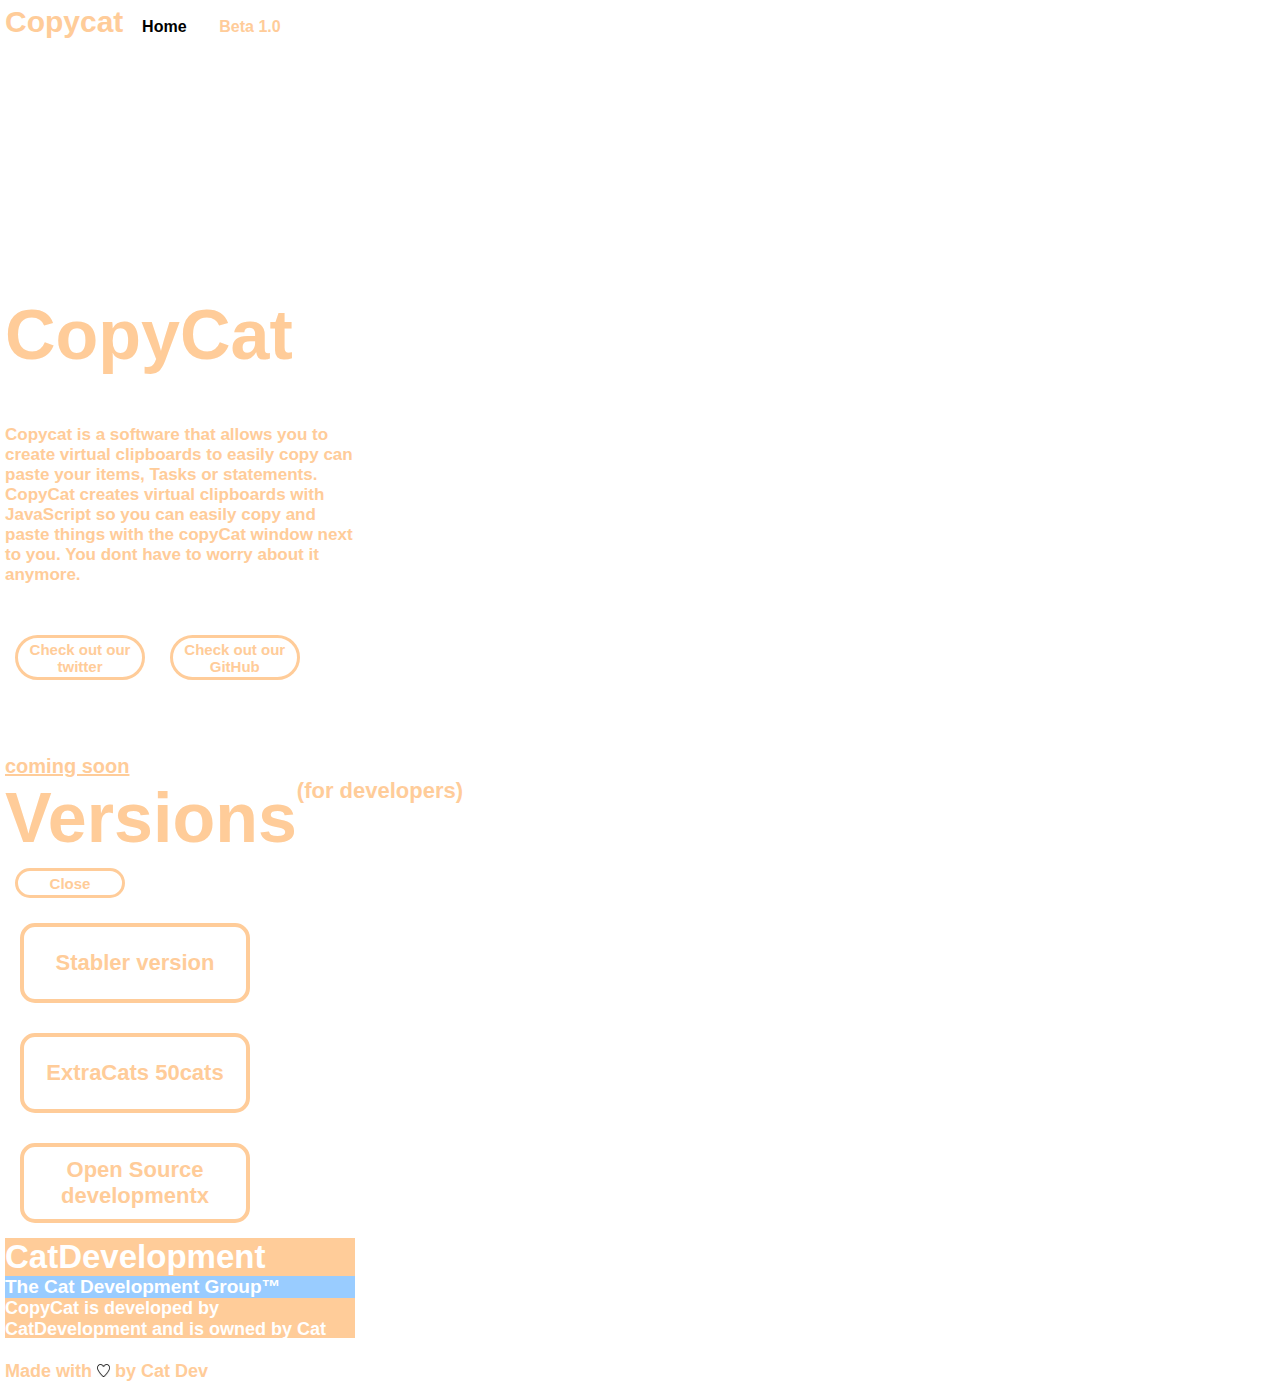
==== ver.html @ 01c93426 "Add files via upload" ====
<!DOCTYPE html>

<html lang="en">
<link rel="stylesheet" href="ver.css"/>
<!-- Home Options -->
<a class="header">Copycat</a>
<a href="index.html"><button class="opt">Home</button></a>
<a href="ver.html"><button class="opt" style="color:#ffcc99;">Beta 1.0</button></a>
<title> CopyCat</title>
<!-- Home options end -->
<div class="div" style="height:100px;"></div>

<section class="information">
  <div class="div" style="height:150px;"></div>
  <a class="infoHeader">CopyCat</a>
  <div class="div" style="height:50px;"></div>
  <body class="infoP">
    Copycat is a software that allows you to create virtual clipboards to easily
    copy can paste your items, Tasks or statements. CopyCat creates virtual clipboards
    with JavaScript so you can easily copy and paste things with the copyCat window
    next to you. You dont have to worry about it anymore.
    <div class="div" style="height:40px;"></div>
    <a style="background:none;" href="https://twitter.com/development_cat"><button class="github">Check out our twitter</button></a>
    <a style="background:none;" href="https://github.com/alexbo21/copyCat"><button class="github">Check out our GitHub</button></a>
  </body>
</section>
<div class="div" style="height:10px;"></div>

<!-- Downloads -->
<a style="font-family:helvetica;font-size:20px;"><u>coming soon</u></a>
<a class="infoHeader">Versions</a><a style="font-size:22px;position:absolute;">(for developers)</a>
<button class="github" onClick="makeSmall()" style="height:30px;width:110px;">Close</button>
<div class="versionCon" id="downloads">
<button class="verDownloads">Stabler version</button>
<button class="verDownloads">ExtraCats 50cats</button>
<button class="verDownloads">Open Source developmentx</button>

</div>

<!-- Downloads over -->

<!-- Footer -->
<div class="footer">
  <a class="footerH">CatDevelopment</a><br>
  <div style="background:#99ccff;width:100%;height:22px;color:white;">
    <a class="footerB" style="background:#99ccff;color:white;font-size:19px;">The Cat Development Group™</a><br>
  </div>
  <a class="footerB">CopyCat is developed by CatDevelopment and is owned by Cat Development</a><br>
  <a class="footerBB">Made with <img src="love.png" height="13px" width="13px" style="background:none;"/> by Cat Dev</a>
</div>
<!-- Ending footer -->

<script src="ver.js"></script></html>
---- ver.css ----
.header{
  font-family:helvetica;
  font-weight:bold;
  font-size:30px;
  color:#ffcc99;
}
.opt{
  border:none;
  font-family:helvetica;
  box-shadow:none;
  font-weight:bold;
  font-size:16px;
  background:none;
  margin:8px;
}

.div{width:100%;}

/* Footer */
.footer{
  height:100px;
  width:100%;
  background:#ffcc99;

}

.footerH{
  font-family:helvetica;
  font-size:33px;
  background:none;
  font-weight:bold;
  color:white;
}

.footerB{
  font-family:helvetica;
  font-size:18px;
  background:none;
  color:white;
  font-weight:bold;
}

.footerBB{
  font-family:helvetica;
  font-size:18px;
  background:none;
  color:#ffcc99;
  font-weight:bold;
}
/* ending footer */

.information{
  height:600px;
  width:100%;
  background:white;
  margin:none;

}

.infoP{
  font-family:helvetica;
  font-weight:550;
  font-size:17px;
  background:none;
  height:auto;
  width:350px;
  color:#ffcc99;
  margin:5px;
}

.infoHeader{
  font-family:helvetica;
  color:#ffcc99;
  background:none;
  font-size:70px;
  font-weight:bold;
  width:100%;
}

.github{
  height:45px;
  width:130px;
  border:solid 3.25px #ffcc99;
  border-radius:70px;
  font-family:helvetica;
  font-size:15px;
  background:none;
  font-weight:bold;
  color:#ffcc99;
  margin:10px;
}

.versionCon{
  width:80px;
  height:auto;
}

.verDownloads{
  width:230px;
  height:80px;
  box-shadow:none;
  background:none;
  border:solid 4px #ffcc99;
  border-radius:15px;
  font-family:helvetica;
  font-weight:bold;
  font-size:22px;
  color:#ffcc99;
  margin:15px;
}
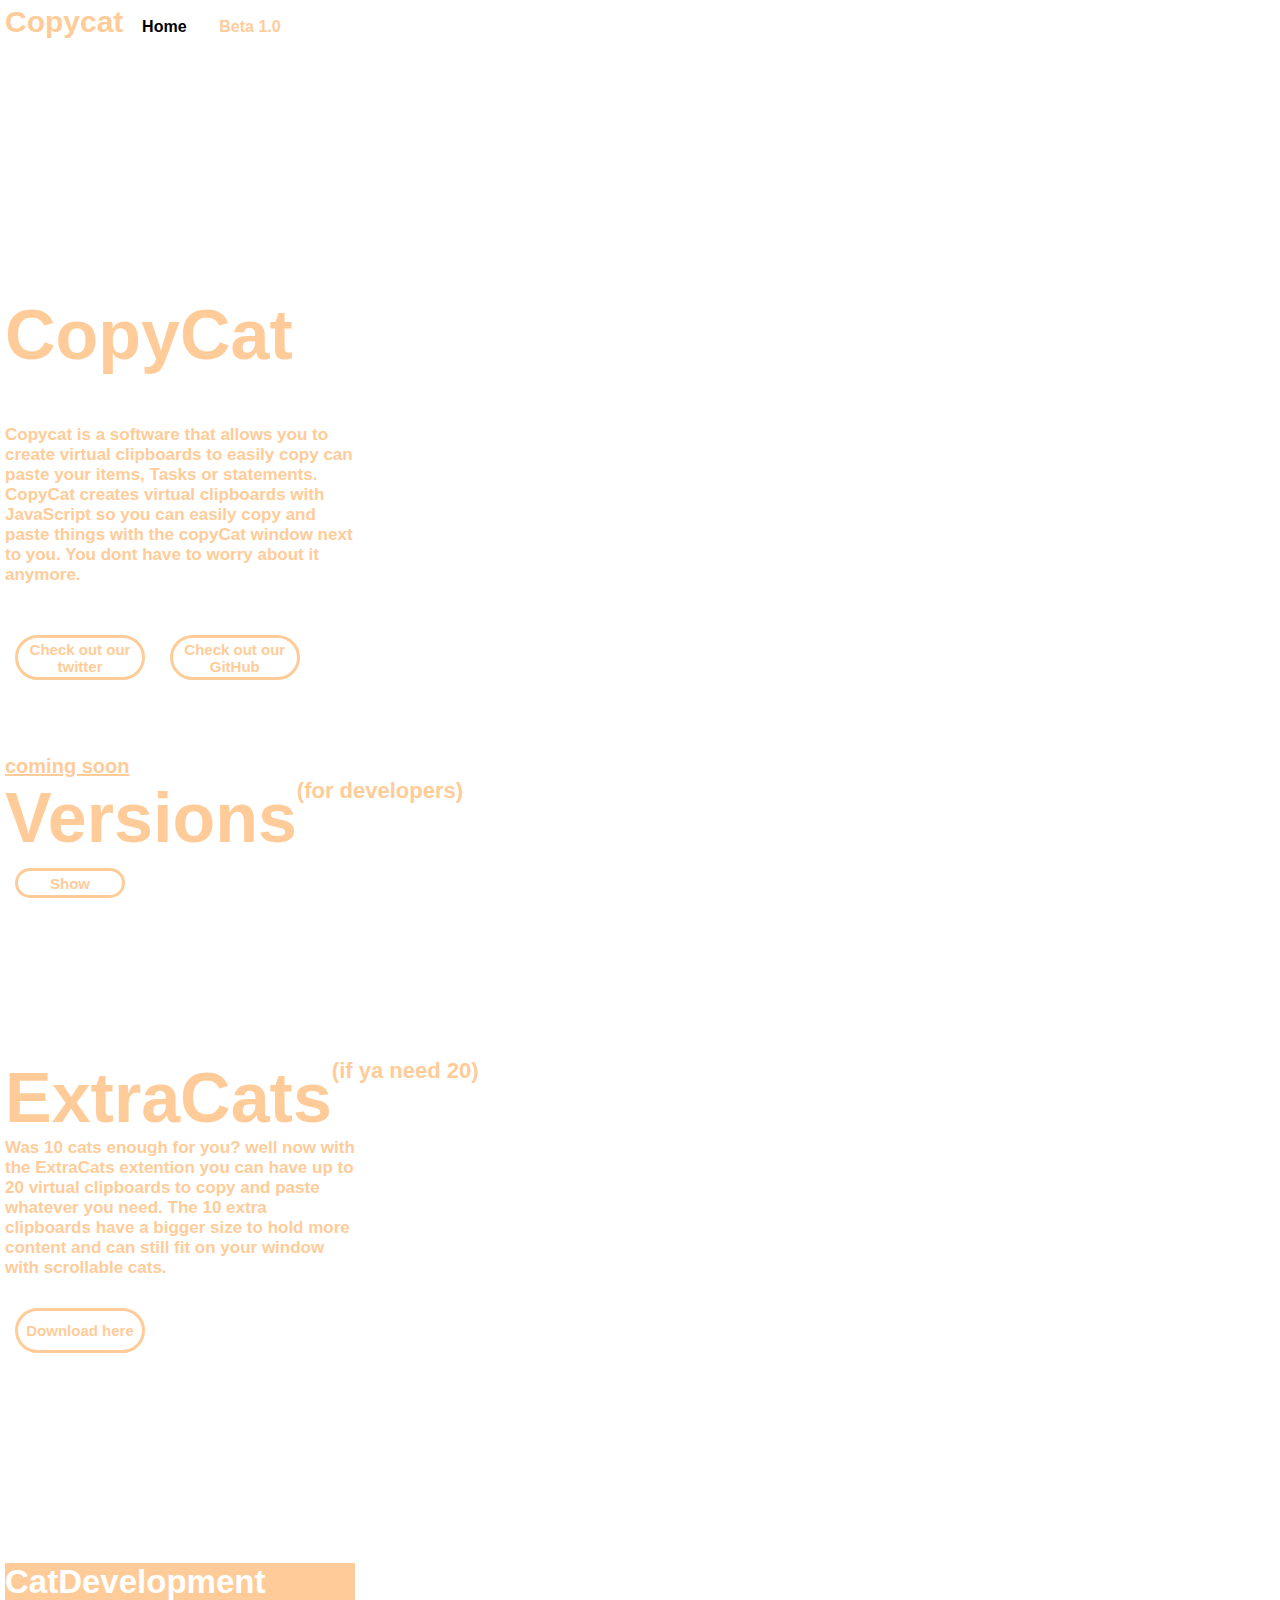
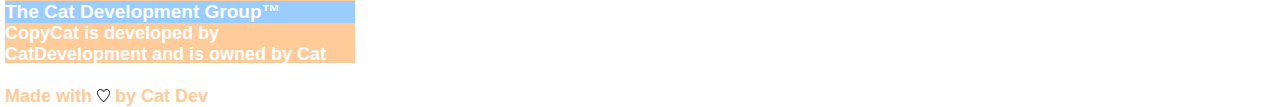
==== commit 2f1918ee: "Add files via upload" ====
--- a/ver.html
+++ b/ver.html
@@ -6,7 +6,7 @@
 <a class="header">Copycat</a>
 <a href="index.html"><button class="opt">Home</button></a>
 <a href="ver.html"><button class="opt" style="color:#ffcc99;">Beta 1.0</button></a>
-<title> CopyCat</title>
+
 <!-- Home options end -->
 <div class="div" style="height:100px;"></div>
 
@@ -29,16 +29,30 @@
 <!-- Downloads -->
 <a style="font-family:helvetica;font-size:20px;"><u>coming soon</u></a>
 <a class="infoHeader">Versions</a><a style="font-size:22px;position:absolute;">(for developers)</a>
-<button class="github" onClick="makeSmall()" style="height:30px;width:110px;">Close</button>
+<button class="github" onClick="makeSmall()" style="height:30px;width:110px;"><a id="text"></a></button>
 <div class="versionCon" id="downloads">
-<button class="verDownloads">Stabler version</button>
-<button class="verDownloads">ExtraCats 50cats</button>
-<button class="verDownloads">Open Source developmentx</button>
+<button class="verDownloads" onClick="oops()">Stabler version</button>
+<a id="opp"></a>
+<button class="verDownloads" onClick="oops()">ExtraCats 50cats</button>
+<a id="opp"></a>
+<button class="verDownloads" onClick="oops()">Open Source development</button>
+<a id="opp"></a>
 
 </div>
 
 <!-- Downloads over -->
-
+<div class="div" style="height:150px;"></div>
+<!-- ExtraCats download -->
+<a class="infoHeader">ExtraCats</a><a style="font-size:22px;position:absolute;">(if ya need 20)</a>
+<body class="infoP">
+Was 10 cats enough for you? well now with the ExtraCats extention you can have up to
+20 virtual clipboards to copy and paste whatever you need. The 10 extra clipboards
+have a bigger size to hold more content and can still fit on your window with scrollable
+cats.
+</body><br><br>
+<a href="extracats.html"><button class="github">Download here</button></a>
+<!-- ExtraCats download section over-->
+<div class="div" style="height:200px;"></div>
 <!-- Footer -->
 <div class="footer">
   <a class="footerH">CatDevelopment</a><br>
--- a/ver.css
+++ b/ver.css
@@ -108,3 +108,19 @@
   color:#ffcc99;
   margin:15px;
 }
+
+.ecDownload{
+  height:150px;
+  width:250px;
+  background:none;
+  border:solid 4px #ffcc99;
+  border-radius:20px;
+}
+
+.ECbody{
+  font-family:helvetica;
+  font-weight:bold;
+  font-size:28px;
+  color:#ffcc99;
+  font-style:none;
+}
